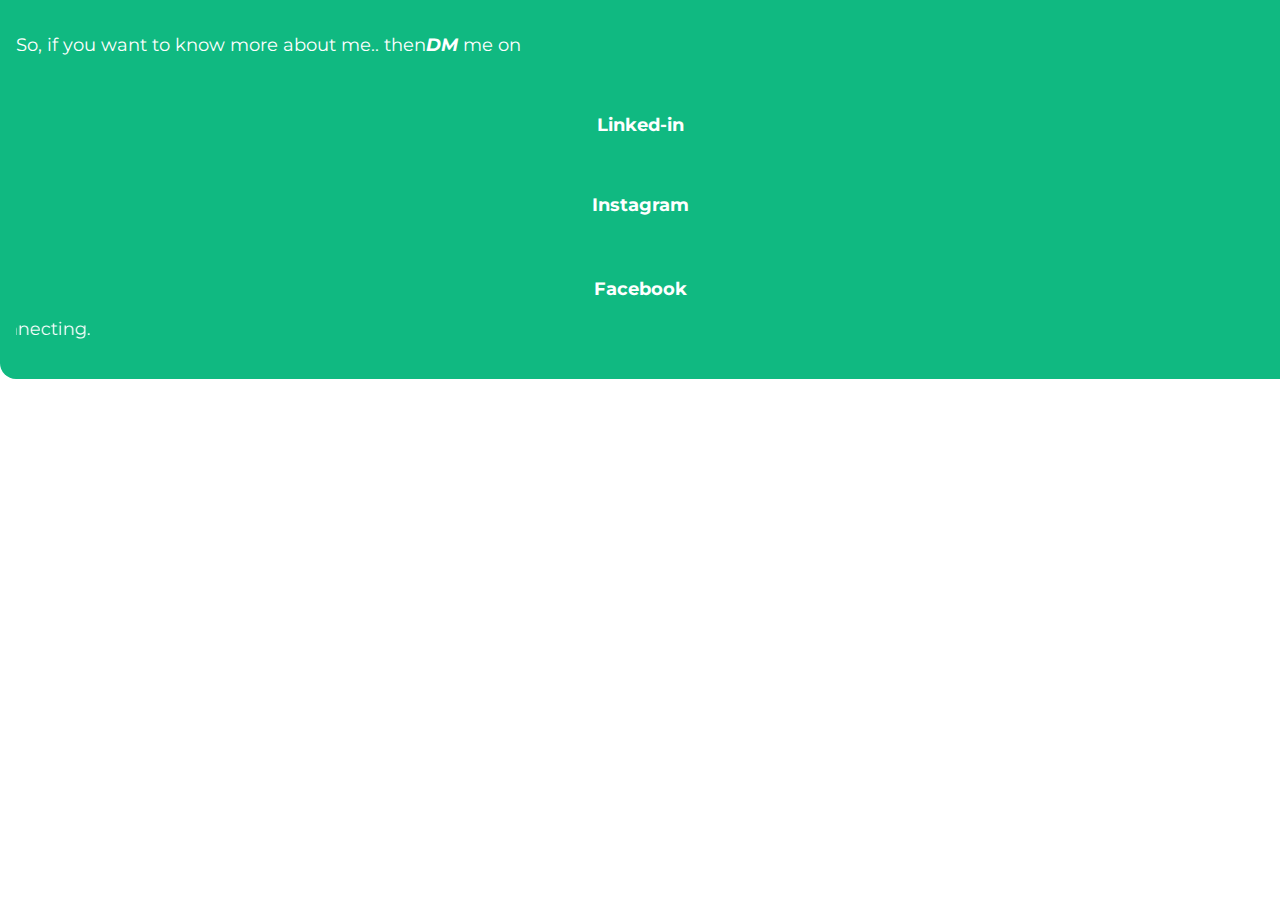
==== about.html @ 177c5c10 "Added projects" ====
<!DOCTYPE html>
<html lang="en">
<head>
    <meta charset="UTF-8">
    <meta http-equiv="X-UA-Compatible" content="IE=edge">
    <meta name="viewport" content="width=device-width, initial-scale=1.0">
    <title>About</title>
    <link rel="stylesheet" href="style.css">
</head>
<body>
    <div class="navigation">
        <p>So, if you want to know more about me.. then<strong><em>DM</em></strong>   me on </p> <br>
             <div style="text-align: center;">
            
                <p><li class="list-item-inline"><a class="link"
                    href="https://www.linkedin.com/in/mohasin-haque-759786200/"> <strong>Linked-in</strong> </a></li></p> <br>
                   
                   <p><li class="list-item-inline"><a class="link"
                        href="https://www.instagram.com/its_mohasin_official/"> <strong>Instagram</strong></a></li></p> <br> <br>
            <li class="list-item-inline"><a class="link"
                href="https://www.facebook.com/ajad.ali.3766/"><strong>Facebook</strong></a></li>

        <p style="text-align: center;"><p></p> <marquee behavior="" direction="right"> Thanks for connecting.</marquee></p>
        </div>
    </div>
   
</body>
</html>
---- style.css ----
@import url('https://fonts.googleapis.com/css2?family=Montserrat:wght@400;700&display=swap');


:root{
    --primary-color: #10B981;
    --navy-blue: #6B7280/*#818CF8*/;
    --off-white: #E5E7EB; 

}

body{
    font-family: 'Montserrat', sans-serif;
    font-size: large;
    margin: 0px;
}

hr{
    margin: 2rem 0rem;
}

.container{
    padding-left: 1rem;
    padding-right: 1rem;
    /* padding: 0rem 1rem; */
}

.container-centre{
    max-width: 600px;
    margin: auto;
}

.link{
    /* box-sizing: border-box; */
    text-decoration: none;
    padding: 0.5rem 1rem;
     /* margin-top: 1rem;
     margin-bottom: 1rem; */
}


.link-primary:hover{
    font-weight: bold;
    color: gold;
}

.link-primary{
   background-color: var(--primary-color);
   border-radius: 0.5rem;
   color: white;
}




.link-secondary{
    color: var(--primary-color);
    border-radius: 0.5rem;
    border: 1px solid var(--primary-color);
}

.link-secondary:hover{
    font-weight: bold;
    color: gold;
}

.list-non-bullet{
    list-style: none;
}

.list-item-inline{
display: inline;
padding: 0rem 0.5rem;
}

.navigation{
    background-color: var(--primary-color);
    color: white;
    padding: 1rem;
    border-bottom-left-radius: 1rem;
}

.navigation .link:hover{
    font-weight: bold;
    color: gold;
}

.navigation .navbrand{
    font-weight: bold;
    font-size: 1.1rem;
}

.navigation .nav-pills{
    text-align: right;
}
.navigation .link{
    color: white;
}

.navigation .link-active{
    font-weight: bold;
}

.hero{
    padding: 2rem;
}

.hero .hero-image{
    height: auto;
    max-width: 50%;
    width: 350px;
    border-radius: 2rem;
    padding: 5px;
    border: solid grey;
    display: block;
    margin: auto;
}

.hero .hero-heading{
    text-align: center;
    padding-top: 1rem;
    color: var(--navy-blue);
}

/* .hero .hero-heading .heading-inverted{
    color: var(--primary-color);
} */

.section{
    padding: 2rem;
}

.section h1{
    text-align: center;
    /* padding: 2rem; */
}

.off{
     background-color: var(--off-white);

}

.footer{
    background-color: var(--primary-color);
    padding: 2rem 1rem;
    text-align: center;
    color: white;
    border-top-right-radius: 1rem;
}

.footer .link{
    color: white;
}

.footer .link:hover{
    font-weight: bold;
    color: gold;
}

.footer .heading{
    font-weight: bold;
    font-size: large;
}

.footer ul{
    padding-inline-start: 0px;
}



/* code added for Team */

.container1 {
    width: 90%;
    margin: auto;
    overflow: hidden;
    
}

.item {
    width: 30%;
    display: block;
    padding: 4px;
    margin-bottom: 20px;
    line-height: 1.42857143;
    background-color: #fff;
    border-radius: 4px;
    float: left;
    margin-left: 1%;
    
}

.thumbnail {
    display: block;
    max-width: 100%;
    height: auto;
    
}

.caption {
    color: #000;
    padding: 0px 10px 10px;
    font-weight: bold;
    text-align: center;
   
}

.footer-new{
    background-color: #000;
    color: #fff;
    font-size: 14px;
}
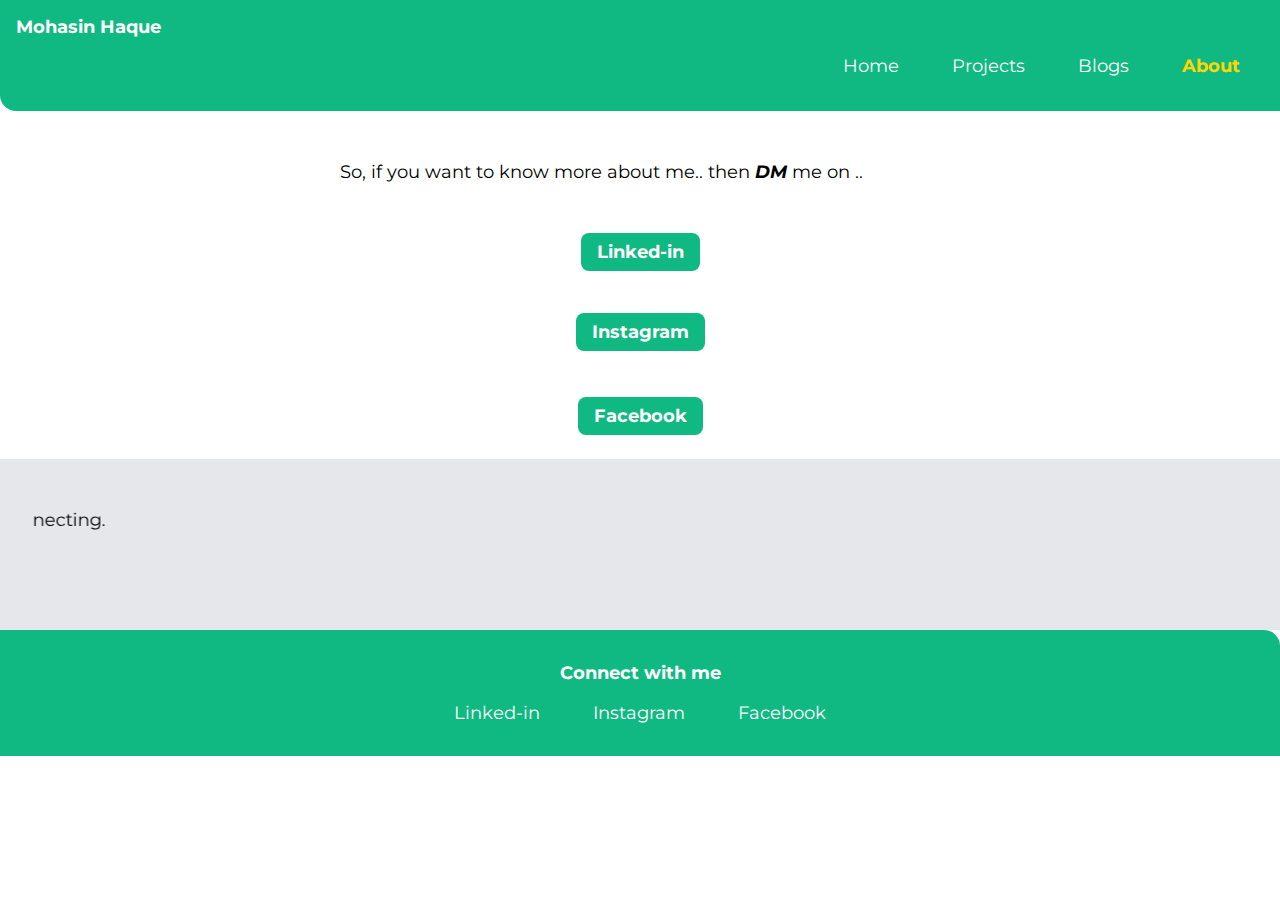
==== commit cf7ebad0: "updated about" ====
--- a/about.html
+++ b/about.html
@@ -8,7 +8,47 @@
     <link rel="stylesheet" href="style.css">
 </head>
 <body>
-    <div class="navigation">
+
+    <nav class="navigation">
+        <div class="navbrand">Mohasin Haque</div>
+        <ul class="list-non-bullet nav-pills">
+            <li class="list-item-inline">
+                <a class="link" href="index.html">Home</a>
+            </li>
+            <li class="list-item-inline">
+                <a class="link" href="project.html">Projects</a>
+            <li class="list-item-inline"><a class="link"
+                    href="blog.html"> Blogs</a></li>
+            </li>
+            <li class="list-item-inline"><a class="link link-active" href="about.html"> About</a></li>
+        </ul>
+
+    </nav>
+
+    <section class="section">
+        <div class="container container-centre">
+            <p>So, if you want to know more about me.. then <strong><em>DM</em></strong> me on ..</p> <br>
+            <div style="text-align: center;">
+            
+                <p><li class="list-item-inline"><a class="link link-primary"
+                    href="https://www.linkedin.com/in/mohasin-haque-759786200/"> <strong>Linked-in</strong> </a></li></p> <br>
+                   
+                   <p><li class="list-item-inline"><a class="link link-primary"
+                        href="https://www.instagram.com/its_mohasin_official/"> <strong>Instagram</strong></a></li></p> <br> <br>
+            <li class="list-item-inline"><a class="link link-primary"
+                href="https://www.facebook.com/ajad.ali.3766/"><strong>Facebook</strong></a></li>
+
+        </div>
+        </div>
+    </section>
+
+    <section class="section off">
+        <!-- <div class="container container-centre"> -->
+            <p style="text-align: center;"><p></p> <marquee behavior="" direction="right"> Thanks for connecting.</marquee></p>
+       <br><br>
+    </section>
+
+    <!-- <div class="navigation">
         <p>So, if you want to know more about me.. then<strong><em>DM</em></strong>   me on </p> <br>
              <div style="text-align: center;">
             
@@ -22,7 +62,22 @@
 
         <p style="text-align: center;"><p></p> <marquee behavior="" direction="right"> Thanks for connecting.</marquee></p>
         </div>
-    </div>
+    </div> -->
+
+    <footer class="footer container">
+        <div class="container">
+            <div class="heading">Connect with me</div>
+            <ul class="social -links list-non-bullet"></ul>
+                <li class="list-item-inline"><a class="link"
+                        href="https://www.linkedin.com/in/mohasin-haque-759786200/">Linked-in</a></li>
+                <li class="list-item-inline"><a class="link"
+                        href="https://www.instagram.com/mh_textilesand_banarasee_saree/">Instagram</a></li>
+                <li class="list-item-inline"><a class="link"
+                        href="https://www.facebook.com/ajad.ali.3766/">Facebook</a></li>
+
+            </ul>
+        </div>
+    </footer>
    
 </body>
 </html>
--- a/style.css
+++ b/style.css
@@ -35,6 +35,11 @@
     padding: 0.5rem 1rem;
      /* margin-top: 1rem;
      margin-bottom: 1rem; */
+}
+
+.navigation .link.link-active{
+    font-weight: bold;
+    color: gold;
 }
 
 
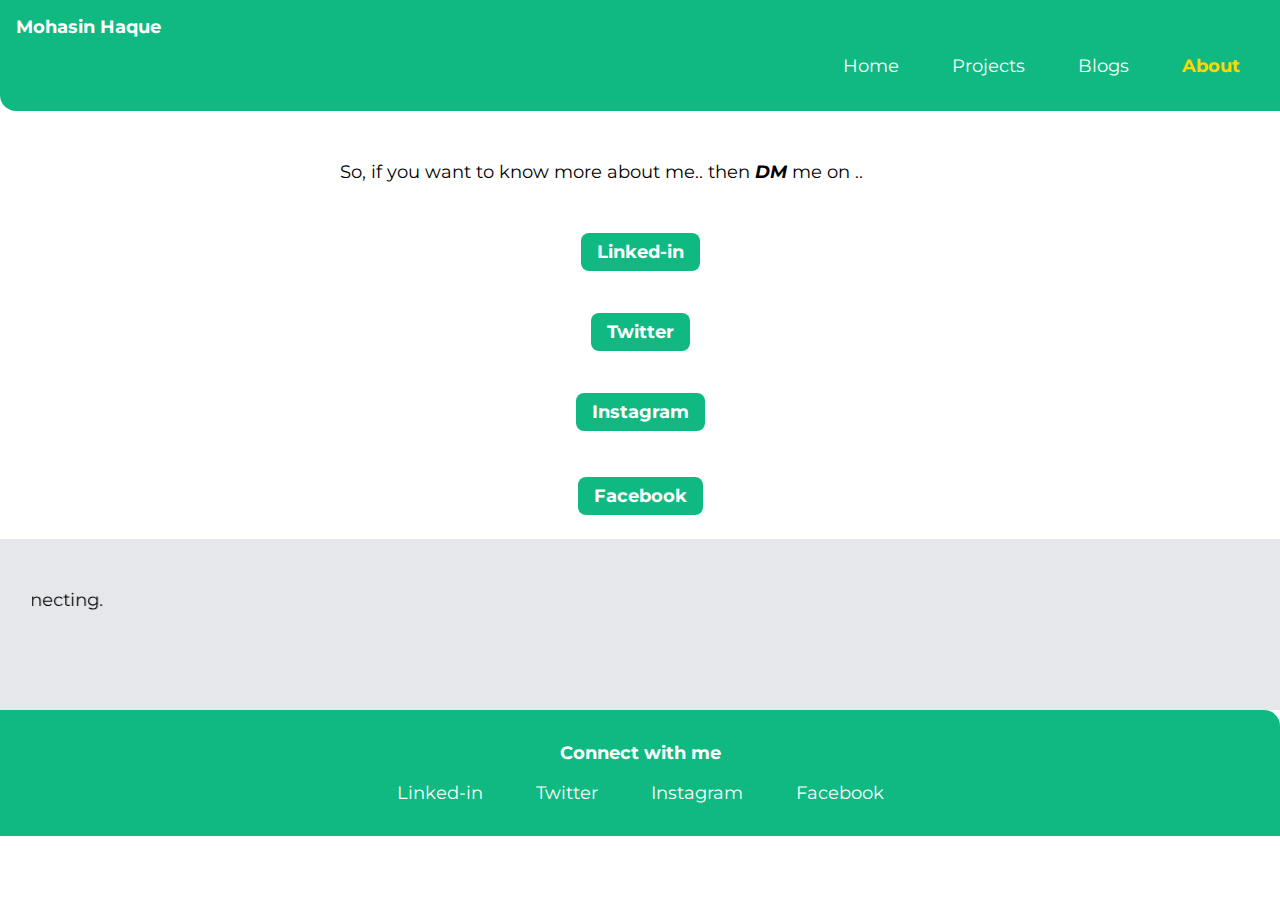
==== commit e51d558a: "added links" ====
--- a/about.html
+++ b/about.html
@@ -32,6 +32,8 @@
             
                 <p><li class="list-item-inline"><a class="link link-primary"
                     href="https://www.linkedin.com/in/mohasin-haque-759786200/"> <strong>Linked-in</strong> </a></li></p> <br>
+                <p><li class="list-item-inline"><a class="link link-primary"
+                    href="https://twitter.com/mohasin_haque"> <strong>Twitter</strong> </a></li></p> <br>
                    
                    <p><li class="list-item-inline"><a class="link link-primary"
                         href="https://www.instagram.com/its_mohasin_official/"> <strong>Instagram</strong></a></li></p> <br> <br>
@@ -43,26 +45,9 @@
     </section>
 
     <section class="section off">
-        <!-- <div class="container container-centre"> -->
             <p style="text-align: center;"><p></p> <marquee behavior="" direction="right"> Thanks for connecting.</marquee></p>
        <br><br>
     </section>
-
-    <!-- <div class="navigation">
-        <p>So, if you want to know more about me.. then<strong><em>DM</em></strong>   me on </p> <br>
-             <div style="text-align: center;">
-            
-                <p><li class="list-item-inline"><a class="link"
-                    href="https://www.linkedin.com/in/mohasin-haque-759786200/"> <strong>Linked-in</strong> </a></li></p> <br>
-                   
-                   <p><li class="list-item-inline"><a class="link"
-                        href="https://www.instagram.com/its_mohasin_official/"> <strong>Instagram</strong></a></li></p> <br> <br>
-            <li class="list-item-inline"><a class="link"
-                href="https://www.facebook.com/ajad.ali.3766/"><strong>Facebook</strong></a></li>
-
-        <p style="text-align: center;"><p></p> <marquee behavior="" direction="right"> Thanks for connecting.</marquee></p>
-        </div>
-    </div> -->
 
     <footer class="footer container">
         <div class="container">
@@ -70,6 +55,7 @@
             <ul class="social -links list-non-bullet"></ul>
                 <li class="list-item-inline"><a class="link"
                         href="https://www.linkedin.com/in/mohasin-haque-759786200/">Linked-in</a></li>
+                        <li class="list-item-inline"><a class="link" href="https://twitter.com/mohasin_haque">Twitter</a></li>
                 <li class="list-item-inline"><a class="link"
                         href="https://www.instagram.com/mh_textilesand_banarasee_saree/">Instagram</a></li>
                 <li class="list-item-inline"><a class="link"
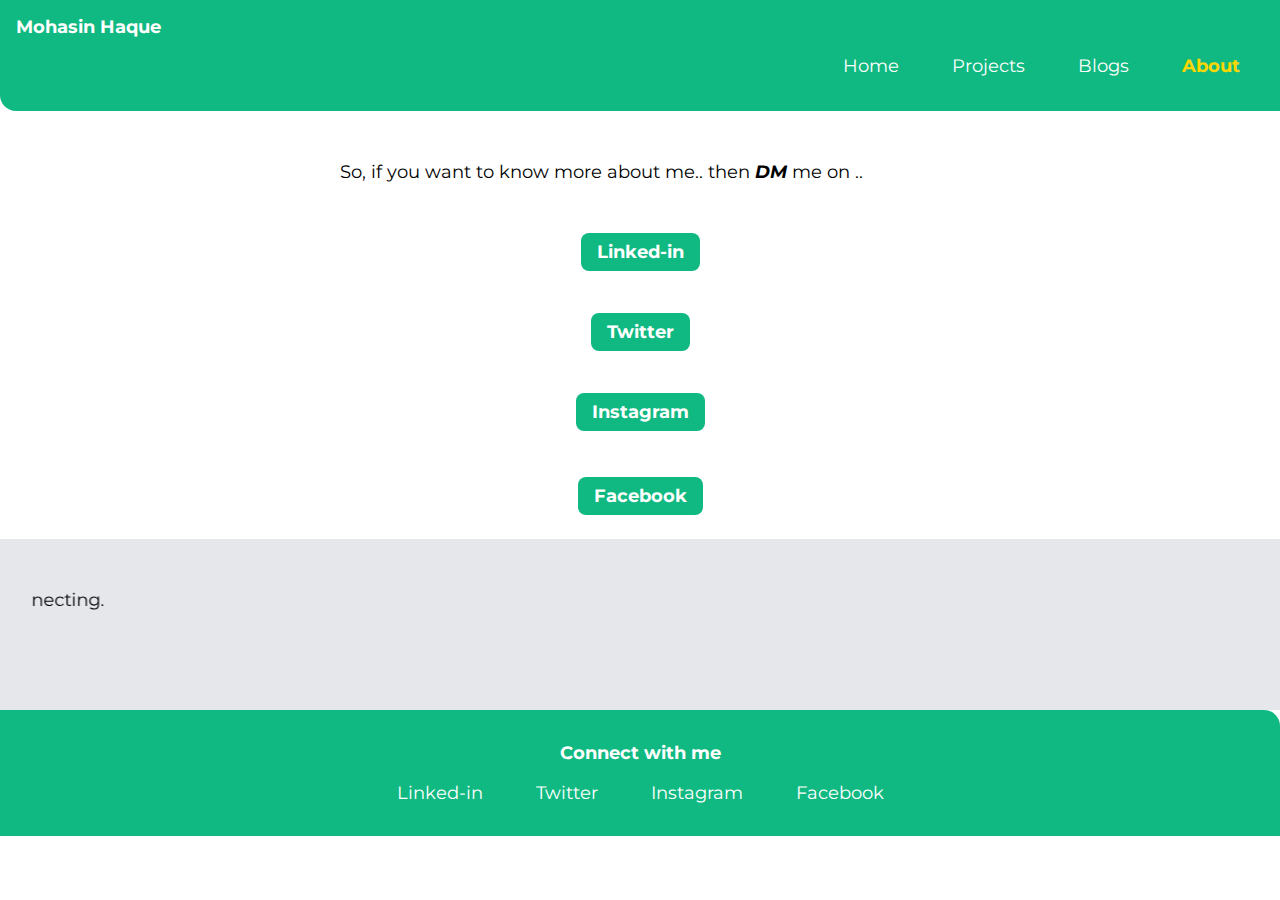
==== commit 302cdc4f: "added lecture.html" ====
--- a/about.html
+++ b/about.html
@@ -4,7 +4,7 @@
     <meta charset="UTF-8">
     <meta http-equiv="X-UA-Compatible" content="IE=edge">
     <meta name="viewport" content="width=device-width, initial-scale=1.0">
-    <title>About</title>
+    <title>About | Mohasin Haque</title>
     <link rel="stylesheet" href="style.css">
 </head>
 <body>
--- a/style.css
+++ b/style.css
@@ -30,11 +30,8 @@
 }
 
 .link{
-    /* box-sizing: border-box; */
     text-decoration: none;
     padding: 0.5rem 1rem;
-     /* margin-top: 1rem;
-     margin-bottom: 1rem; */
 }
 
 .navigation .link.link-active{
@@ -126,17 +123,12 @@
     color: var(--navy-blue);
 }
 
-/* .hero .hero-heading .heading-inverted{
-    color: var(--primary-color);
-} */
-
 .section{
     padding: 2rem;
 }
 
 .section h1{
     text-align: center;
-    /* padding: 2rem; */
 }
 
 .off{
@@ -168,49 +160,4 @@
 
 .footer ul{
     padding-inline-start: 0px;
-}
-
-
-
-/* code added for Team */
-
-.container1 {
-    width: 90%;
-    margin: auto;
-    overflow: hidden;
-    
-}
-
-.item {
-    width: 30%;
-    display: block;
-    padding: 4px;
-    margin-bottom: 20px;
-    line-height: 1.42857143;
-    background-color: #fff;
-    border-radius: 4px;
-    float: left;
-    margin-left: 1%;
-    
-}
-
-.thumbnail {
-    display: block;
-    max-width: 100%;
-    height: auto;
-    
-}
-
-.caption {
-    color: #000;
-    padding: 0px 10px 10px;
-    font-weight: bold;
-    text-align: center;
-   
-}
-
-.footer-new{
-    background-color: #000;
-    color: #fff;
-    font-size: 14px;
 }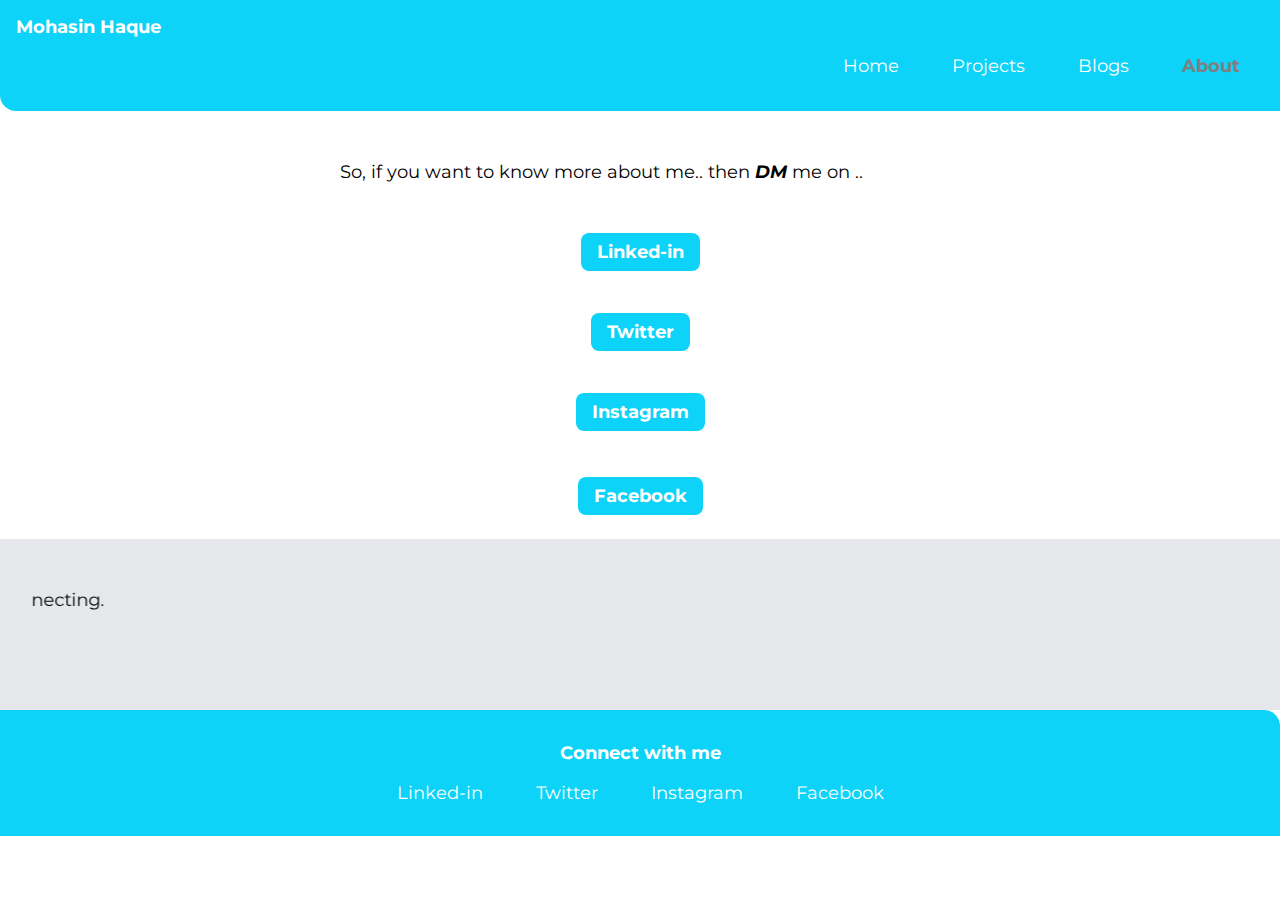
==== commit b65e7417: "added  target="_blank" to links" ====
--- a/about.html
+++ b/about.html
@@ -31,14 +31,14 @@
             <div style="text-align: center;">
             
                 <p><li class="list-item-inline"><a class="link link-primary"
-                    href="https://www.linkedin.com/in/mohasin-haque-759786200/"> <strong>Linked-in</strong> </a></li></p> <br>
+                    href="https://www.linkedin.com/in/mohasin-haque-759786200/" target="_blank"> <strong>Linked-in</strong> </a></li></p> <br>
                 <p><li class="list-item-inline"><a class="link link-primary"
-                    href="https://twitter.com/mohasin_haque"> <strong>Twitter</strong> </a></li></p> <br>
+                    href="https://twitter.com/mohasin_haque" target="_blank"> <strong>Twitter</strong> </a></li></p> <br>
                    
                    <p><li class="list-item-inline"><a class="link link-primary"
-                        href="https://www.instagram.com/its_mohasin_official/"> <strong>Instagram</strong></a></li></p> <br> <br>
+                        href="https://www.instagram.com/its_mohasin_official/" target="_blank"> <strong>Instagram</strong></a></li></p> <br> <br>
             <li class="list-item-inline"><a class="link link-primary"
-                href="https://www.facebook.com/ajad.ali.3766/"><strong>Facebook</strong></a></li>
+                href="https://www.facebook.com/ajad.ali.3766/" target="_blank"><strong>Facebook</strong></a></li>
 
         </div>
         </div>
@@ -54,12 +54,12 @@
             <div class="heading">Connect with me</div>
             <ul class="social -links list-non-bullet"></ul>
                 <li class="list-item-inline"><a class="link"
-                        href="https://www.linkedin.com/in/mohasin-haque-759786200/">Linked-in</a></li>
-                        <li class="list-item-inline"><a class="link" href="https://twitter.com/mohasin_haque">Twitter</a></li>
+                        href="https://www.linkedin.com/in/mohasin-haque-759786200/" target="_blank">Linked-in</a></li>
+                        <li class="list-item-inline"><a class="link" href="https://twitter.com/mohasin_haque" target="_blank">Twitter</a></li>
                 <li class="list-item-inline"><a class="link"
-                        href="https://www.instagram.com/mh_textilesand_banarasee_saree/">Instagram</a></li>
+                        href="https://www.instagram.com/mh_textilesand_banarasee_saree/" target="_blank">Instagram</a></li>
                 <li class="list-item-inline"><a class="link"
-                        href="https://www.facebook.com/ajad.ali.3766/">Facebook</a></li>
+                        href="https://www.facebook.com/ajad.ali.3766/" target="_blank">Facebook</a></li>
 
             </ul>
         </div>
--- a/style.css
+++ b/style.css
@@ -2,7 +2,7 @@
 
 
 :root{
-    --primary-color: #10B981;
+    --primary-color: rgb(12, 211, 247);
     --navy-blue: #6B7280/*#818CF8*/;
     --off-white: #E5E7EB; 
 
@@ -36,13 +36,12 @@
 
 .navigation .link.link-active{
     font-weight: bold;
-    color: gold;
+    color: grey;
 }
 
-
 .link-primary:hover{
-    font-weight: bold;
-    color: gold;
+    font-weight: lighter;
+    color: grey;
 }
 
 .link-primary{
@@ -51,9 +50,6 @@
    color: white;
 }
 
-
-
-
 .link-secondary{
     color: var(--primary-color);
     border-radius: 0.5rem;
@@ -61,8 +57,8 @@
 }
 
 .link-secondary:hover{
-    font-weight: bold;
-    color: gold;
+    font-weight: lighter;
+    background-color: pink;
 }
 
 .list-non-bullet{
@@ -82,8 +78,8 @@
 }
 
 .navigation .link:hover{
-    font-weight: bold;
-    color: gold;
+    font-weight: lighter;
+    color: grey;
 }
 
 .navigation .navbrand{
@@ -150,7 +146,7 @@
 
 .footer .link:hover{
     font-weight: bold;
-    color: gold;
+    color: grey;
 }
 
 .footer .heading{
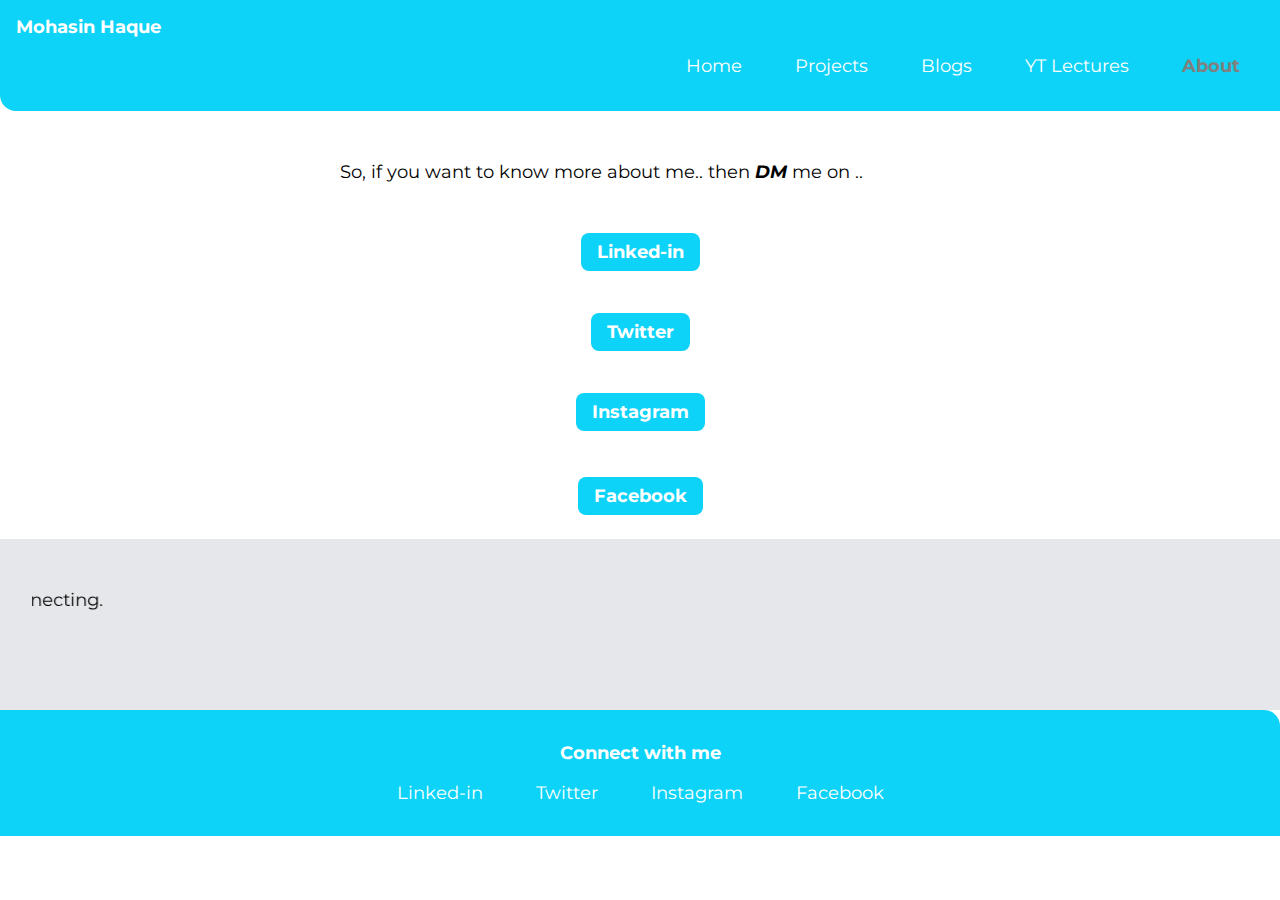
==== commit 7a5a2e4e: "fix: added link for yt in about page" ====
--- a/about.html
+++ b/about.html
@@ -1,5 +1,6 @@
 <!DOCTYPE html>
 <html lang="en">
+
 <head>
     <meta charset="UTF-8">
     <meta http-equiv="X-UA-Compatible" content="IE=edge">
@@ -7,6 +8,7 @@
     <title>About | Mohasin Haque</title>
     <link rel="stylesheet" href="style.css">
 </head>
+
 <body>
 
     <nav class="navigation">
@@ -17,10 +19,16 @@
             </li>
             <li class="list-item-inline">
                 <a class="link" href="project.html">Projects</a>
-            <li class="list-item-inline"><a class="link"
-                    href="blog.html"> Blogs</a></li>
             </li>
-            <li class="list-item-inline"><a class="link link-active" href="about.html"> About</a></li>
+            <li class="list-item-inline">
+                <a class="link" href="blog.html"> Blogs</a>
+            </li>
+            <li class="list-item-inline">
+                <a class="link" href="lecture.html">YT Lectures</a>
+            </li>
+            <li class="list-item-inline">
+                <a class="link link-active" href="about.html"> About</a>
+            </li>
         </ul>
 
     </nav>
@@ -29,41 +37,54 @@
         <div class="container container-centre">
             <p>So, if you want to know more about me.. then <strong><em>DM</em></strong> me on ..</p> <br>
             <div style="text-align: center;">
-            
-                <p><li class="list-item-inline"><a class="link link-primary"
-                    href="https://www.linkedin.com/in/mohasin-haque-759786200/" target="_blank"> <strong>Linked-in</strong> </a></li></p> <br>
-                <p><li class="list-item-inline"><a class="link link-primary"
-                    href="https://twitter.com/mohasin_haque" target="_blank"> <strong>Twitter</strong> </a></li></p> <br>
-                   
-                   <p><li class="list-item-inline"><a class="link link-primary"
-                        href="https://www.instagram.com/its_mohasin_official/" target="_blank"> <strong>Instagram</strong></a></li></p> <br> <br>
-            <li class="list-item-inline"><a class="link link-primary"
-                href="https://www.facebook.com/ajad.ali.3766/" target="_blank"><strong>Facebook</strong></a></li>
 
-        </div>
+                <p>
+                    <li class="list-item-inline"><a class="link link-primary"
+                            href="https://www.linkedin.com/in/mohasin-haque-759786200/" target="_blank">
+                            <strong>Linked-in</strong> </a></li>
+                </p> <br>
+                <p>
+                    <li class="list-item-inline"><a class="link link-primary" href="https://twitter.com/mohasin_haque"
+                            target="_blank"> <strong>Twitter</strong> </a></li>
+                </p> <br>
+
+                <p>
+                    <li class="list-item-inline"><a class="link link-primary"
+                            href="https://www.instagram.com/its_mohasin_official/" target="_blank">
+                            <strong>Instagram</strong></a></li>
+                </p> <br> <br>
+                <li class="list-item-inline"><a class="link link-primary" href="https://www.facebook.com/ajad.ali.3766/"
+                        target="_blank"><strong>Facebook</strong></a></li>
+
+            </div>
         </div>
     </section>
 
     <section class="section off">
-            <p style="text-align: center;"><p></p> <marquee behavior="" direction="right"> Thanks for connecting.</marquee></p>
-       <br><br>
+        <p style="text-align: center;">
+        <p></p>
+        <marquee behavior="" direction="right"> Thanks for connecting.</marquee>
+        </p>
+        <br><br>
     </section>
 
     <footer class="footer container">
         <div class="container">
             <div class="heading">Connect with me</div>
             <ul class="social -links list-non-bullet"></ul>
-                <li class="list-item-inline"><a class="link"
-                        href="https://www.linkedin.com/in/mohasin-haque-759786200/" target="_blank">Linked-in</a></li>
-                        <li class="list-item-inline"><a class="link" href="https://twitter.com/mohasin_haque" target="_blank">Twitter</a></li>
-                <li class="list-item-inline"><a class="link"
-                        href="https://www.instagram.com/mh_textilesand_banarasee_saree/" target="_blank">Instagram</a></li>
-                <li class="list-item-inline"><a class="link"
-                        href="https://www.facebook.com/ajad.ali.3766/" target="_blank">Facebook</a></li>
+            <li class="list-item-inline"><a class="link" href="https://www.linkedin.com/in/mohasin-haque-759786200/"
+                    target="_blank">Linked-in</a></li>
+            <li class="list-item-inline"><a class="link" href="https://twitter.com/mohasin_haque"
+                    target="_blank">Twitter</a></li>
+            <li class="list-item-inline"><a class="link"
+                    href="https://www.instagram.com/mh_textilesand_banarasee_saree/" target="_blank">Instagram</a></li>
+            <li class="list-item-inline"><a class="link" href="https://www.facebook.com/ajad.ali.3766/"
+                    target="_blank">Facebook</a></li>
 
             </ul>
         </div>
     </footer>
-   
+
 </body>
-</html>
+
+</html>